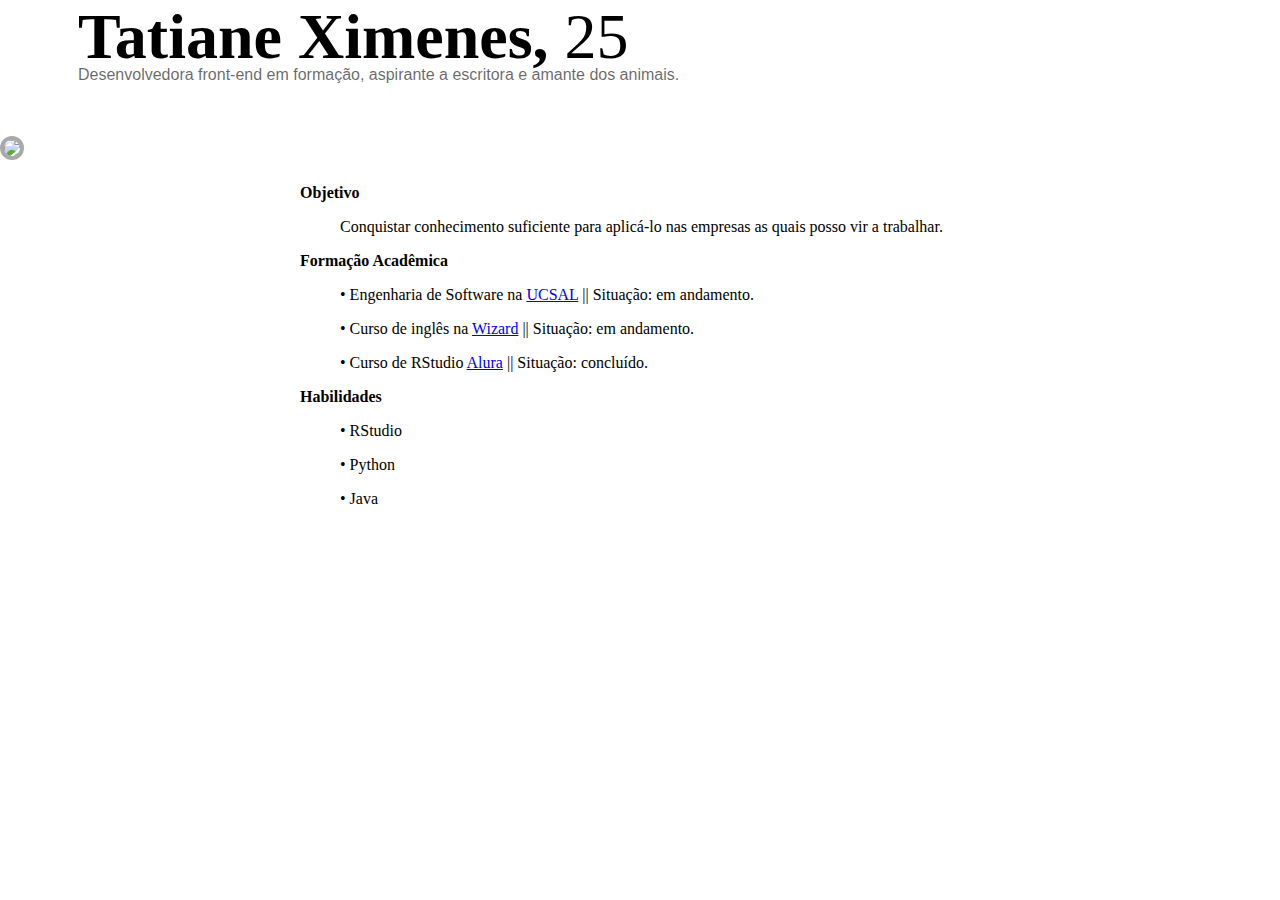
==== index.html @ 525afbf7 "Update index.html" ====
<!DOCTYPE html>
<html lang="en">
  <head>
  <title> Tatiane Ximenes Page </title>
    <link href="arquivo.css" class="css" rel="stylesheet" />
  </head>
  <body>
    <header> 
    <img
      class="foto"
      src="https://media-exp1.licdn.com/dms/image/C5603AQHICbs6WjoA1w/profile-displayphoto-shrink_200_200/0/1608637680172?e=1616025600&v=beta&t=eGjVB094iXy6ijuPyTj-R3TkpB-knWsjdeR5qKd0bpM"
      />
    <div class="dados">
       <h1><span>Tatiane Ximenes, </span>25</h1>
       <p class="profissao t60">Desenvolvedora front-end em formação, aspirante a escritora e amante dos animais.</p>
    </div>
  </header>
    <main>
    <div class="coluna">
      <section><b> Objetivo </b></section>
      <ul> Conquistar conhecimento suficiente para aplicá-lo nas empresas as quais posso vir a trabalhar. </ul>
      <section><b> Formação Acadêmica </b></section>
      <ul> • Engenharia de Software na <a href="https://www.ucsal.br/">UCSAL</a> || Situação: em andamento. </ul> 
      <ul> • Curso de inglês na <a href="https://www.wizard.com.br/">Wizard</a> || Situação: em andamento.</ul>
      <ul> • Curso de RStudio <a href="https://www.alura.com.br/">Alura</a> || Situação: concluído. </ul>
      <section><b> Habilidades </b></section>
      <ol> • RStudio </ol>
      <ol> • Python </ol>
      <ol> • Java </ol>
    </div>
  </main>
  </body>
</html>
---- arquivo.css ----
h1 {
  font-family: "Playfair Display", serif;
  font-weight: normal;
  font-size: 64px;
}

h1,
body,
p {
  margin: 0;
}

h1 {
  margin-bottom: -40px;
  margin-right: 70px;
}


h1 span {
  font-weight: bold;
}

p {
  font-family: "Open Sans", sans-serif;
}

.body {
  background-color: #e5e5e5;
}

.header {
  background-color: white;
  padding: 32px 64px;
}

.main {
  margin-left: auto;
  margin-right: auto;
  width: 6em
}

.dados {
  display: inline-block;
  margin-bottom: 100px;
}

.foto {
  border: 4px solid #a9a9a9;
  border-radius: 100%;
  margin-bottom: -80px;
  margin-right: 50px;
}

.profissao {
  margin-top: 32px;
}

.t60 {
  color: rgba(0, 0, 0, 0.6);
}

.coluna {
  margin-left: 300px;
}
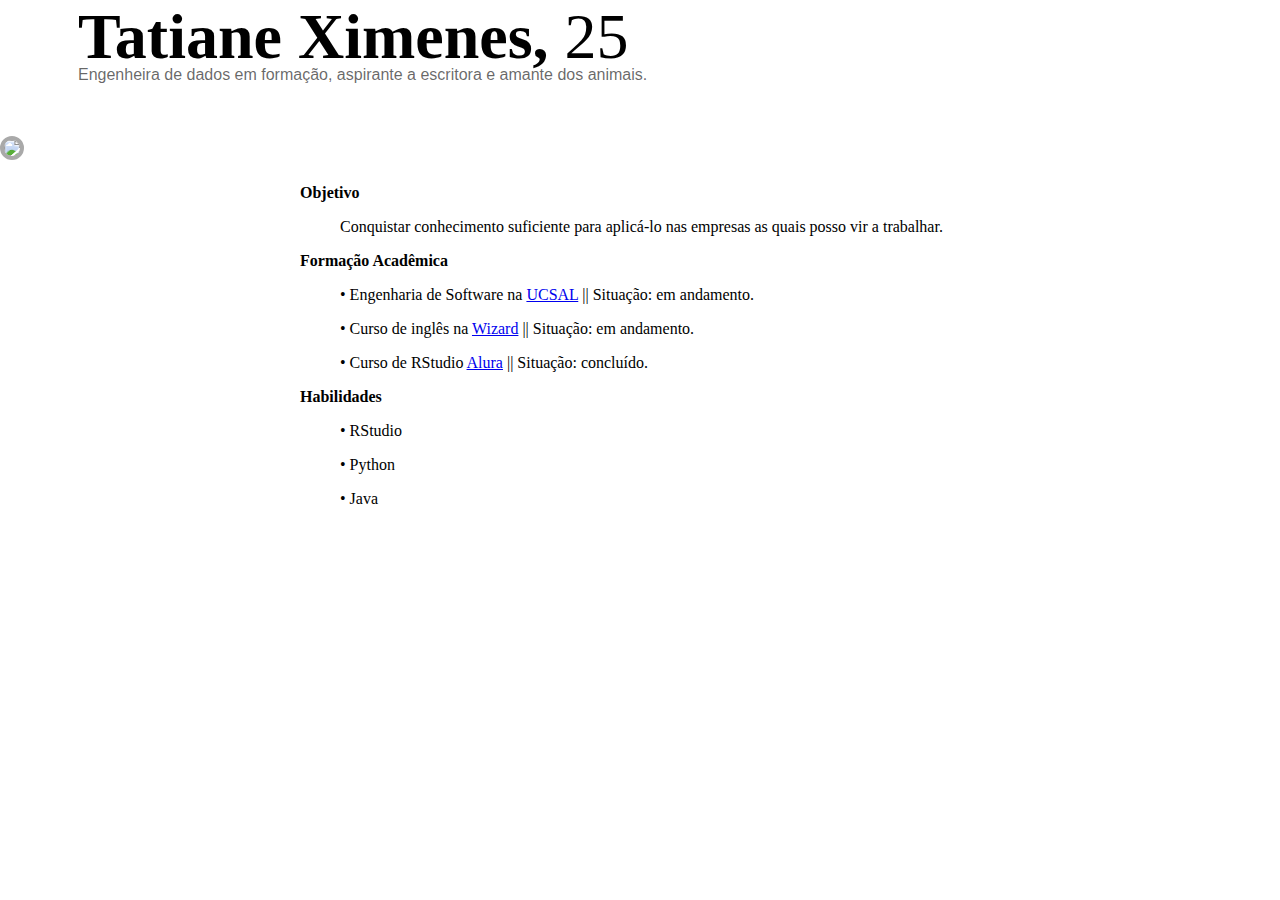
==== commit 07ee1429: "Update index.html" ====
--- a/index.html
+++ b/index.html
@@ -12,7 +12,7 @@
       />
     <div class="dados">
        <h1><span>Tatiane Ximenes, </span>25</h1>
-       <p class="profissao t60">Desenvolvedora front-end em formação, aspirante a escritora e amante dos animais.</p>
+       <p class="profissao t60">Engenheira de dados em formação, aspirante a escritora e amante dos animais.</p>
     </div>
   </header>
     <main>
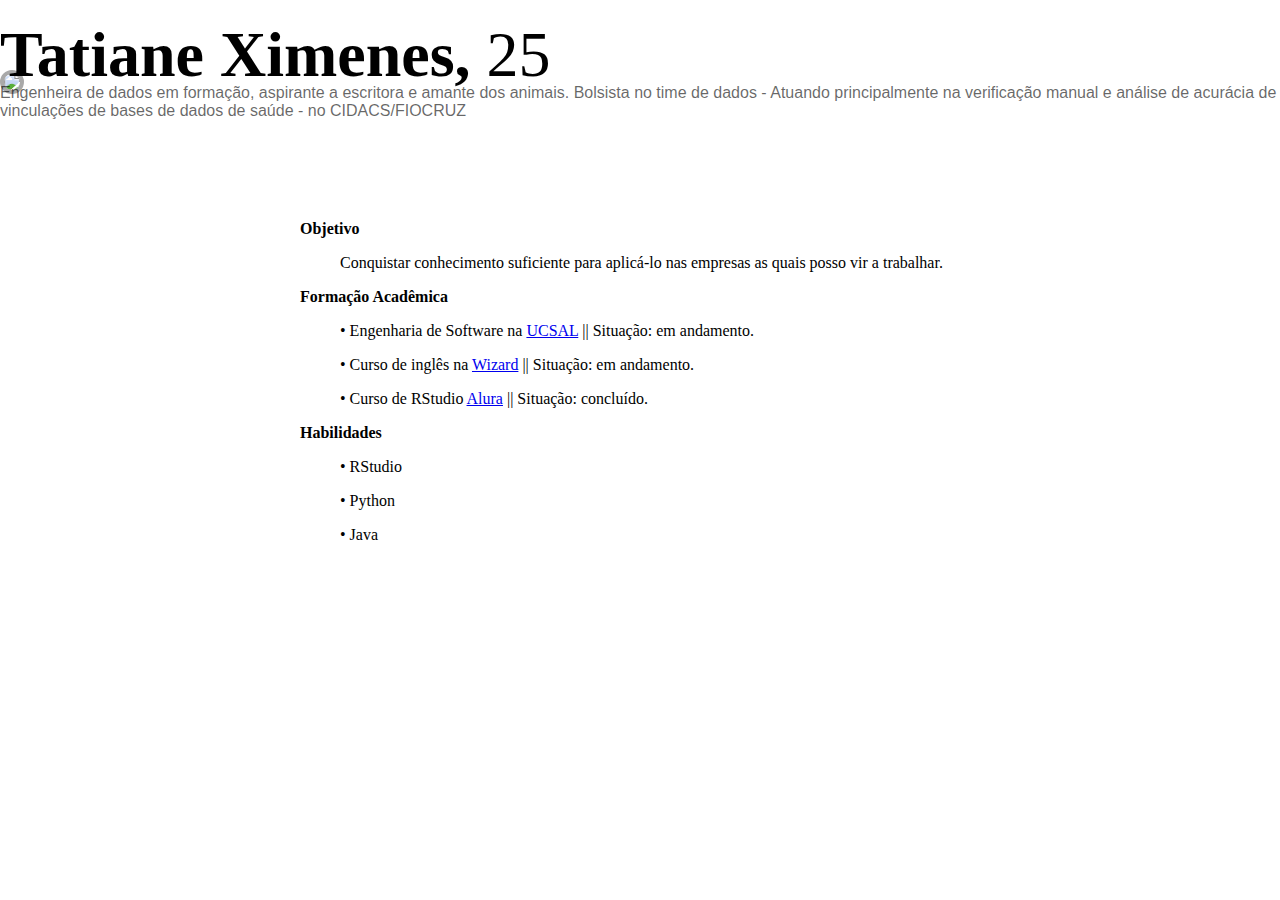
==== commit f6d0127c: "Update index.html" ====
--- a/index.html
+++ b/index.html
@@ -12,7 +12,8 @@
       />
     <div class="dados">
        <h1><span>Tatiane Ximenes, </span>25</h1>
-       <p class="profissao t60">Engenheira de dados em formação, aspirante a escritora e amante dos animais.</p>
+       <p class="profissao t60">Engenheira de dados em formação, aspirante a escritora e amante dos animais.
+      Bolsista no time de dados - Atuando principalmente na verificação manual e análise de acurácia de vinculações de bases de dados de saúde - no CIDACS/FIOCRUZ</p>
     </div>
   </header>
     <main>
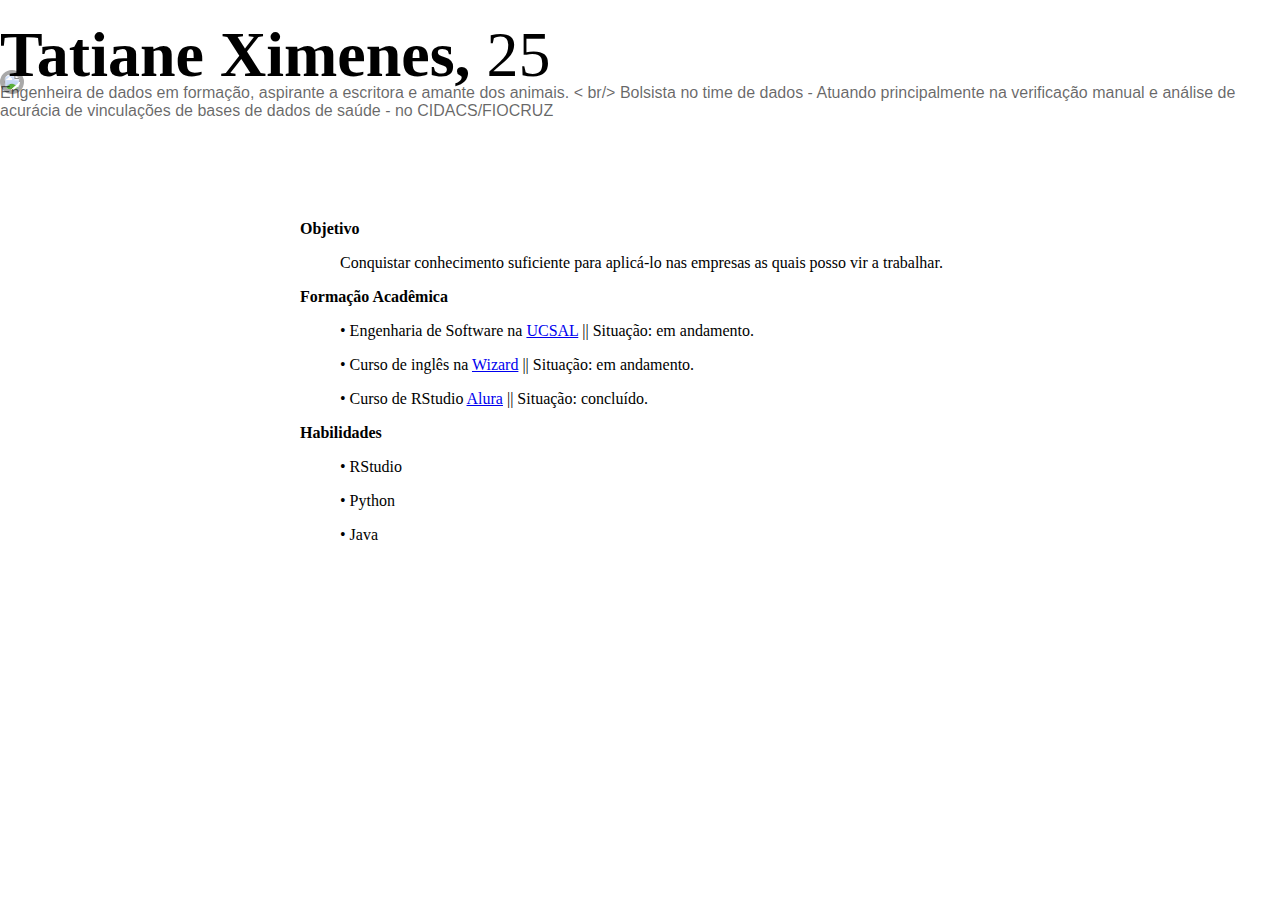
==== commit f2fb2498: "Update index.html" ====
--- a/index.html
+++ b/index.html
@@ -12,7 +12,7 @@
       />
     <div class="dados">
        <h1><span>Tatiane Ximenes, </span>25</h1>
-       <p class="profissao t60">Engenheira de dados em formação, aspirante a escritora e amante dos animais.
+       <p class="profissao t60">Engenheira de dados em formação, aspirante a escritora e amante dos animais. < br/>
       Bolsista no time de dados - Atuando principalmente na verificação manual e análise de acurácia de vinculações de bases de dados de saúde - no CIDACS/FIOCRUZ</p>
     </div>
   </header>
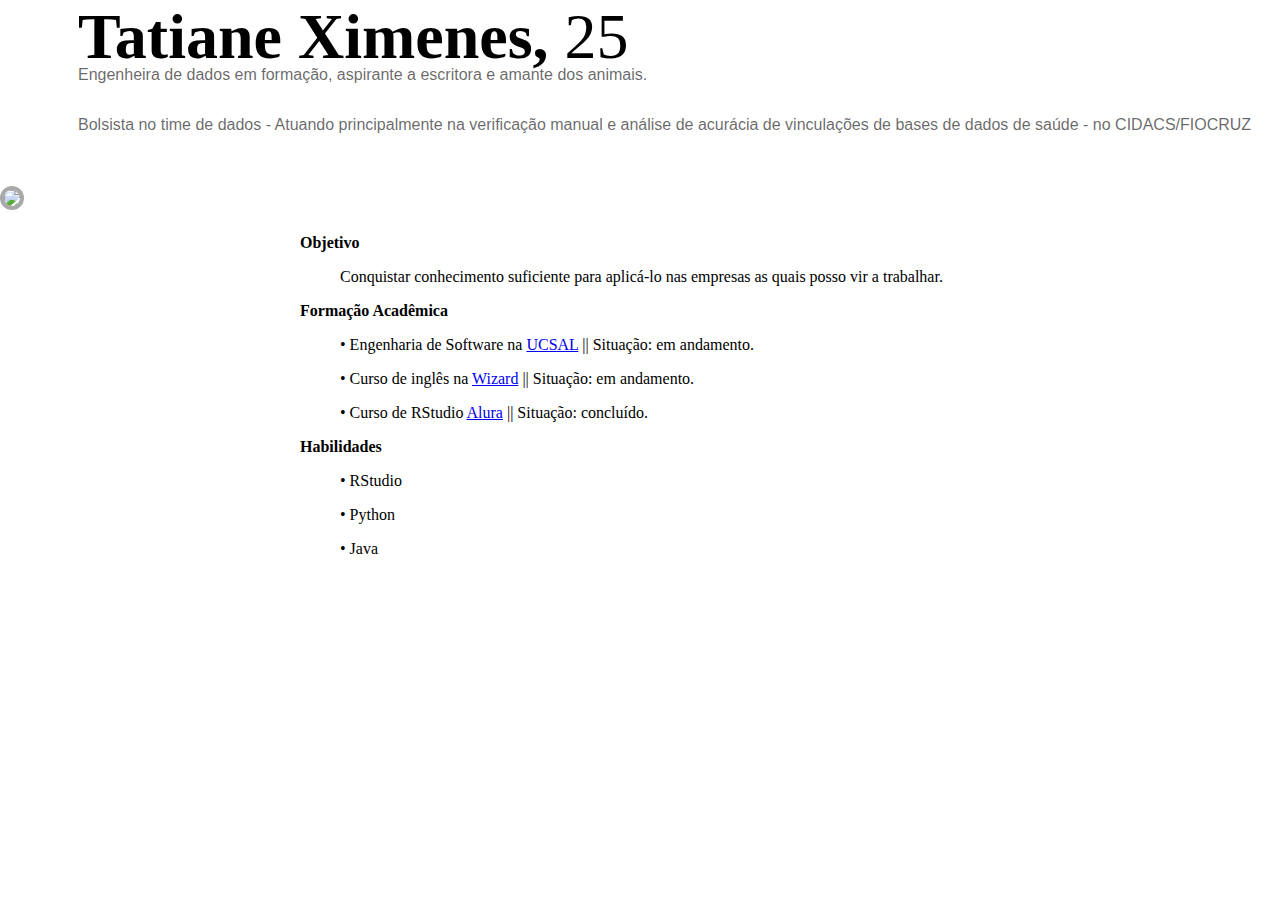
==== commit a03cb903: "Update index.html" ====
--- a/index.html
+++ b/index.html
@@ -12,8 +12,8 @@
       />
     <div class="dados">
        <h1><span>Tatiane Ximenes, </span>25</h1>
-       <p class="profissao t60">Engenheira de dados em formação, aspirante a escritora e amante dos animais. < br/>
-      Bolsista no time de dados - Atuando principalmente na verificação manual e análise de acurácia de vinculações de bases de dados de saúde - no CIDACS/FIOCRUZ</p>
+       <p class="profissao t60">Engenheira de dados em formação, aspirante a escritora e amante dos animais.</p>
+       <p class="profissao t60">Bolsista no time de dados - Atuando principalmente na verificação manual e análise de acurácia de vinculações de bases de dados de saúde - no CIDACS/FIOCRUZ</p>
     </div>
   </header>
     <main>
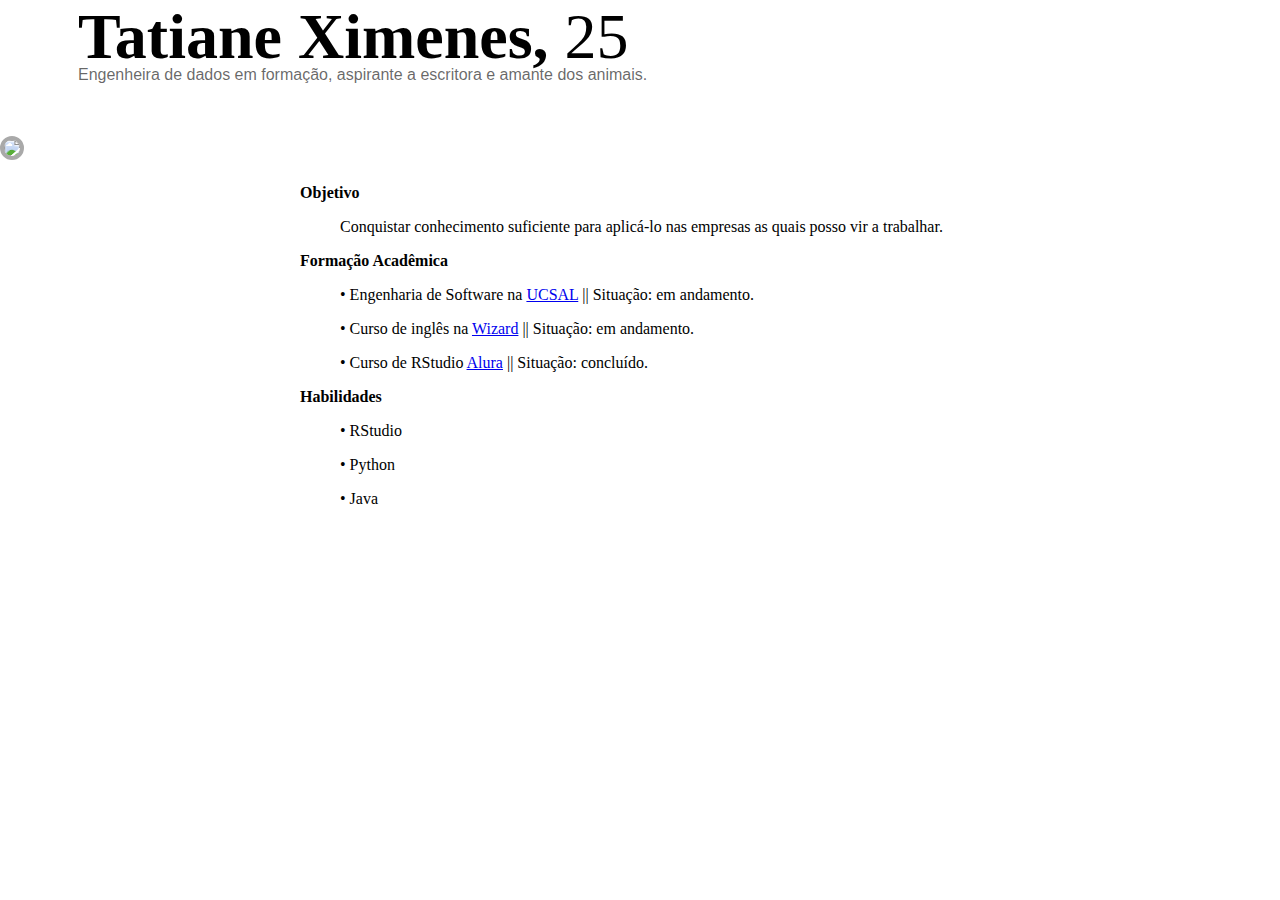
==== commit 8ae86037: "Update index.html" ====
--- a/index.html
+++ b/index.html
@@ -13,7 +13,6 @@
     <div class="dados">
        <h1><span>Tatiane Ximenes, </span>25</h1>
        <p class="profissao t60">Engenheira de dados em formação, aspirante a escritora e amante dos animais.</p>
-       <p class="profissao t60">Bolsista no time de dados - Atuando principalmente na verificação manual e análise de acurácia de vinculações de bases de dados de saúde - no CIDACS/FIOCRUZ</p>
     </div>
   </header>
     <main>
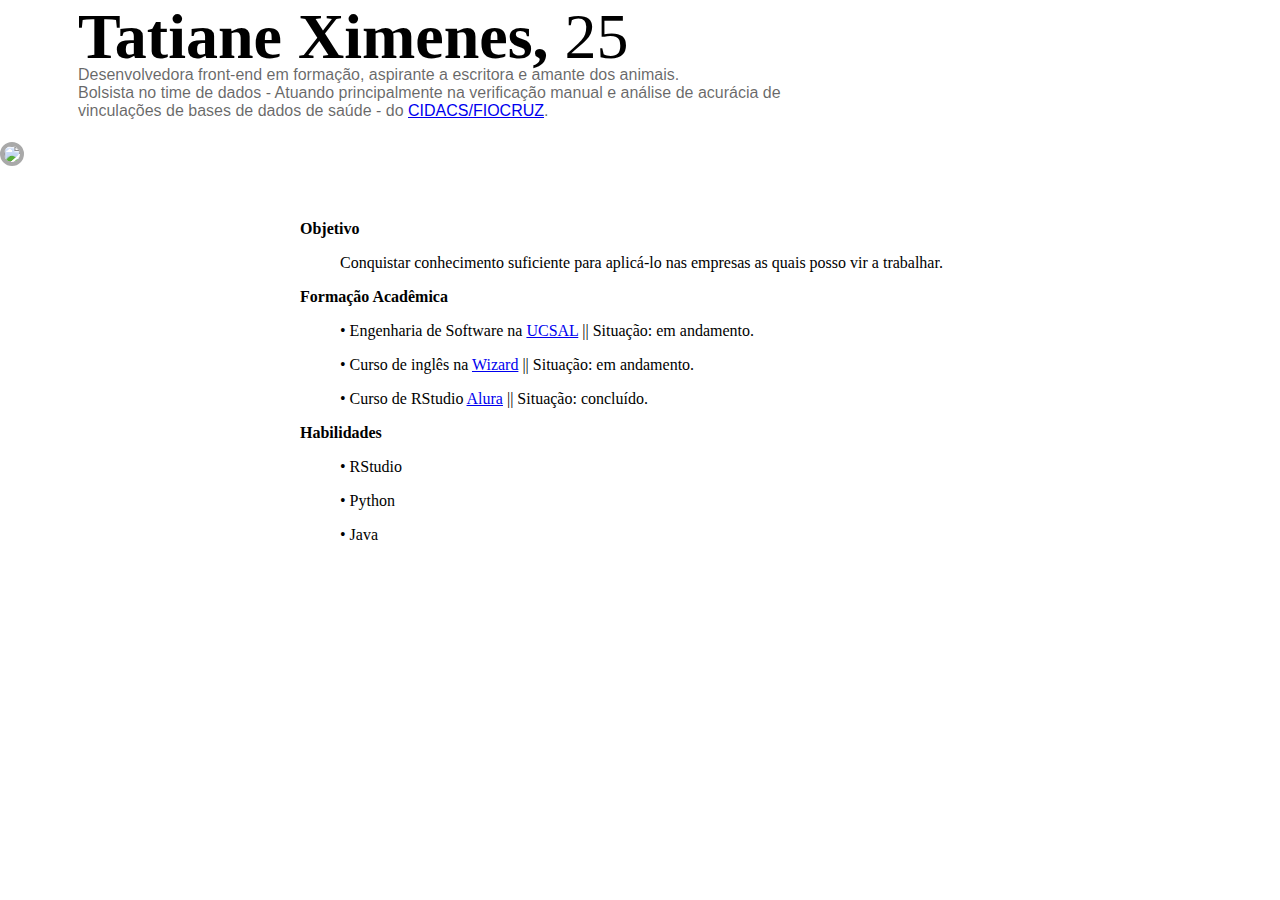
==== commit 7504c7f6: "Update index.html" ====
--- a/index.html
+++ b/index.html
@@ -12,7 +12,9 @@
       />
     <div class="dados">
        <h1><span>Tatiane Ximenes, </span>25</h1>
-       <p class="profissao t60">Engenheira de dados em formação, aspirante a escritora e amante dos animais.</p>
+       <p class="profissao t60">Desenvolvedora front-end em formação, aspirante a escritora e amante dos animais. <br>
+       Bolsista no time de dados - Atuando principalmente na verificação manual e análise de acurácia de <br>
+       vinculações de bases de dados de saúde - do <a href="https://cidacs.bahia.fiocruz.br/">CIDACS/FIOCRUZ</a>.</p>
     </div>
   </header>
     <main>
--- a/arquivo.css
+++ b/arquivo.css
@@ -47,7 +47,7 @@
 .foto {
   border: 4px solid #a9a9a9;
   border-radius: 100%;
-  margin-bottom: -80px;
+  margin-bottom: -50px;
   margin-right: 50px;
 }
 
@@ -62,5 +62,3 @@
 .coluna {
   margin-left: 300px;
 }
-
-
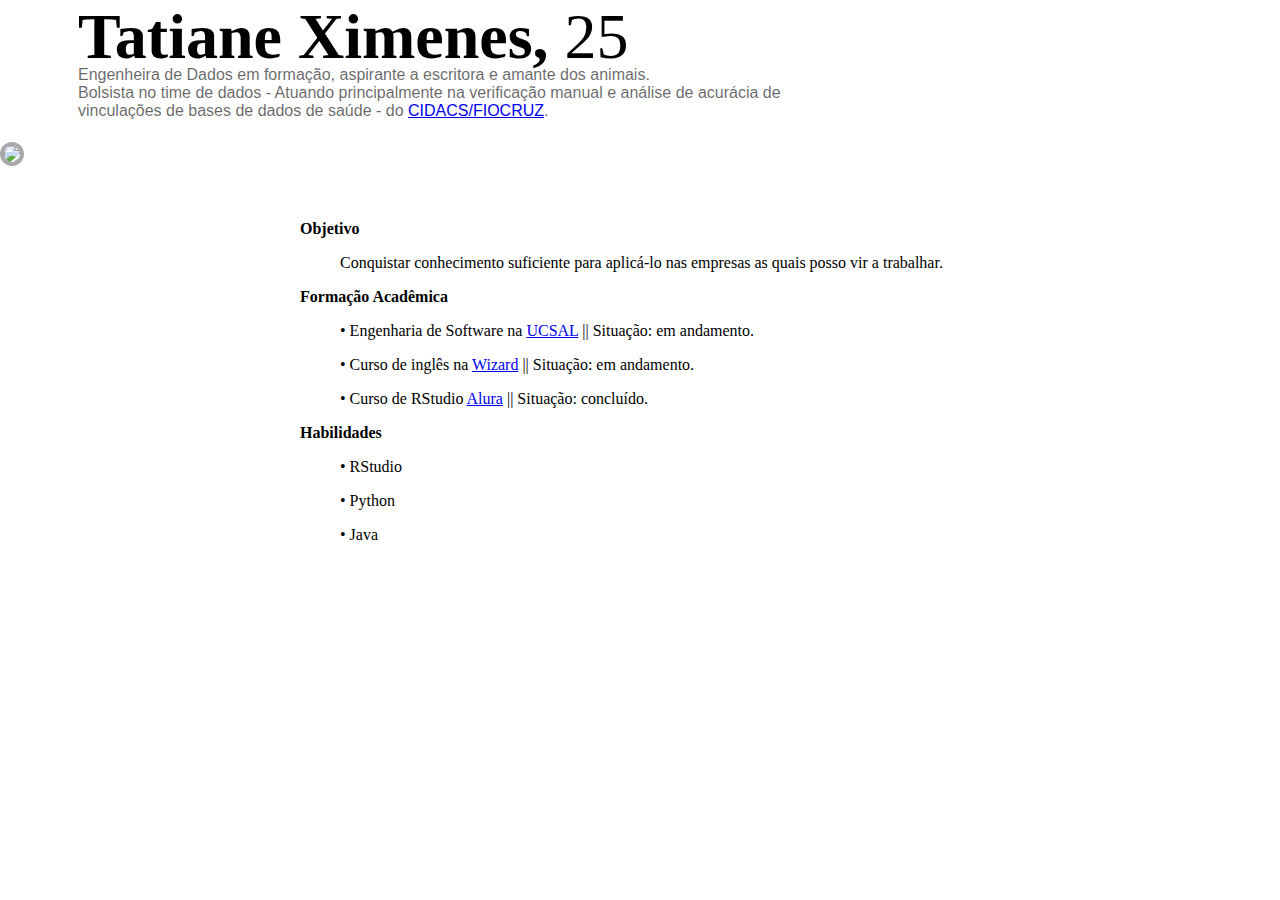
==== commit ea2852a4: "Update index.html" ====
--- a/index.html
+++ b/index.html
@@ -12,7 +12,7 @@
       />
     <div class="dados">
        <h1><span>Tatiane Ximenes, </span>25</h1>
-       <p class="profissao t60">Desenvolvedora front-end em formação, aspirante a escritora e amante dos animais. <br>
+       <p class="profissao t60">Engenheira de Dados em formação, aspirante a escritora e amante dos animais. <br>
        Bolsista no time de dados - Atuando principalmente na verificação manual e análise de acurácia de <br>
        vinculações de bases de dados de saúde - do <a href="https://cidacs.bahia.fiocruz.br/">CIDACS/FIOCRUZ</a>.</p>
     </div>
